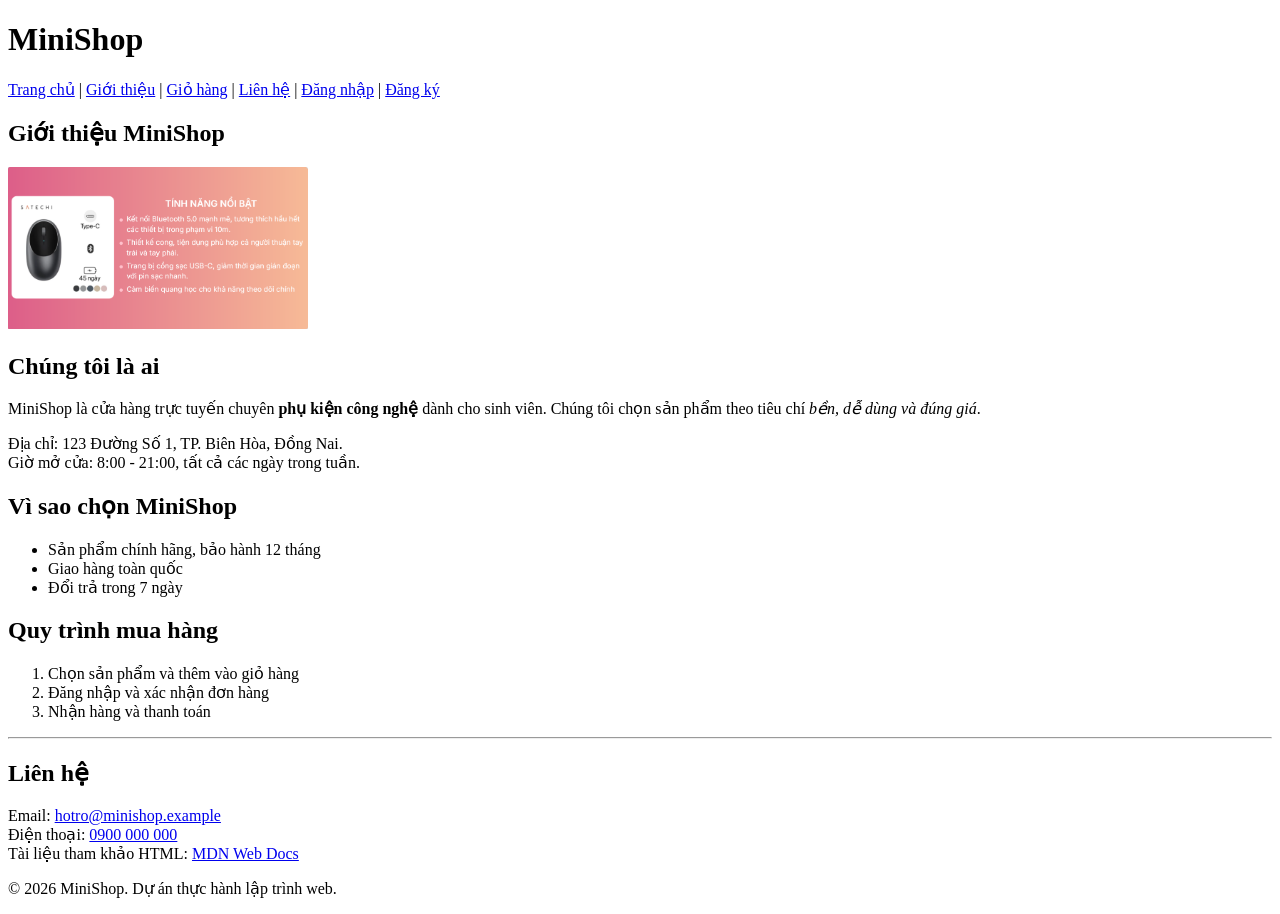
==== about.html @ 82457b3f "bài tập buổi 1" ====
<!DOCTYPE html>
<html lang="vi">
<head>
    <meta charset="UTF-8">
    <meta name="viewport" content="width=device-width, initial-scale=1.0">
    <title>Giới thiệu - MiniShop</title>
</head>
<body>
    <header class="site-header">
        <h1>MiniShop</h1>
        <nav class="main-nav">
            <a href="index.html">Trang chủ</a> | 
            <a href="about.html">Giới thiệu</a> |
            <a href="cart.html">Giỏ hàng</a> | 
            <a href="contact.html">Liên hệ</a> | 
            <a href="login.html">Đăng nhập</a> | 
            <a href="register.html">Đăng ký</a>
        </nav>
    </header>
    <main>
        <h2>Giới thiệu MiniShop</h2>
        <img src="images/Chuột không dây M1.png" alt="Chuột không dây M1" width="300">
        <h2>Chúng tôi là ai</h2>
        <p>
            MiniShop là cửa hàng trực tuyến chuyên <strong>phụ kiện công nghệ</strong> 
            dành cho sinh viên. Chúng tôi chọn sản phẩm theo tiêu chí 
            <em>bền, dễ dùng và đúng giá</em>.
        </p>
        <p>
            Địa chỉ: 123 Đường Số 1, TP. Biên Hòa, Đồng Nai.<br>
            Giờ mở cửa: 8:00 - 21:00, tất cả các ngày trong tuần.
        </p>
        <h2>Vì sao chọn MiniShop</h2>
        <ul>
            <li>Sản phẩm chính hãng, bảo hành 12 tháng</li>
            <li>Giao hàng toàn quốc</li>
            <li>Đổi trả trong 7 ngày</li>
        </ul>
        <h2>Quy trình mua hàng</h2>
        <ol>
            <li>Chọn sản phẩm và thêm vào giỏ hàng</li>
            <li>Đăng nhập và xác nhận đơn hàng</li>
            <li>Nhận hàng và thanh toán</li>
        </ol>
        <hr>
        <h2>Liên hệ</h2>
        <p>
            Email: <a href="mailto:hotro@minishop.example">hotro@minishop.example</a><br>
            Điện thoại: <a href="tel:0900000000">0900 000 000</a><br>
            Tài liệu tham khảo HTML: 
            <a href="https://developer.mozilla.org/vi/docs/Web/HTML" target="_blank">MDN Web Docs</a>
        </p>
    </main>
    <footer class="site-footer">
        <p>&copy; 2026 MiniShop. Dự án thực hành lập trình web.</p>
    </footer>
</body>
</html>
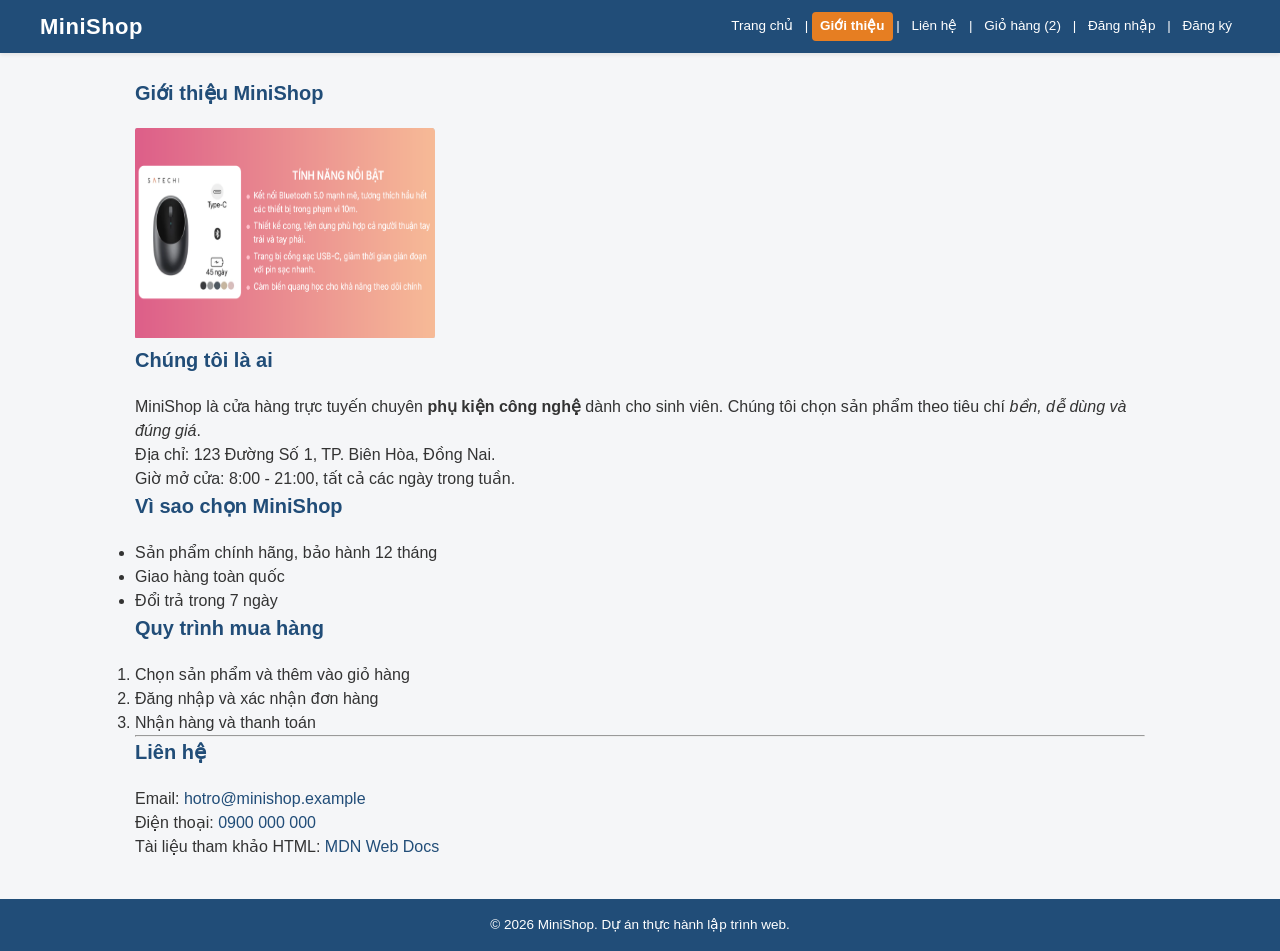
==== commit d25d2d88: "buổi 2 ccs+js" ====
--- a/about.html
+++ b/about.html
@@ -4,22 +4,24 @@
     <meta charset="UTF-8">
     <meta name="viewport" content="width=device-width, initial-scale=1.0">
     <title>Giới thiệu - MiniShop</title>
+    <link rel="stylesheet" href="css/style.css">
+    <script src="js/main.js" defer></script>
 </head>
 <body>
     <header class="site-header">
         <h1>MiniShop</h1>
         <nav class="main-nav">
             <a href="index.html">Trang chủ</a> | 
-            <a href="about.html">Giới thiệu</a> |
-            <a href="cart.html">Giỏ hàng</a> | 
+            <a href="about.html" class="active">Giới thiệu</a> | 
             <a href="contact.html">Liên hệ</a> | 
+            <a href="cart.html">Giỏ hàng (<span id="cart-count">0</span>)</a> | 
             <a href="login.html">Đăng nhập</a> | 
             <a href="register.html">Đăng ký</a>
         </nav>
     </header>
     <main>
         <h2>Giới thiệu MiniShop</h2>
-        <img src="images/Chuột không dây M1.png" alt="Chuột không dây M1" width="300">
+        <img src="images/Chu%E1%BB%99t%20kh%C3%B4ng%20d%C3%A2y%20M1.png" alt="Chuột không dây M1" width="300" height="210">
         <h2>Chúng tôi là ai</h2>
         <p>
             MiniShop là cửa hàng trực tuyến chuyên <strong>phụ kiện công nghệ</strong> 
@@ -48,7 +50,7 @@
             Email: <a href="mailto:hotro@minishop.example">hotro@minishop.example</a><br>
             Điện thoại: <a href="tel:0900000000">0900 000 000</a><br>
             Tài liệu tham khảo HTML: 
-            <a href="https://developer.mozilla.org/vi/docs/Web/HTML" target="_blank">MDN Web Docs</a>
+            <a href="https://developer.mozilla.org/vi/docs/Web/HTML" target="_blank" rel="noopener">MDN Web Docs</a>
         </p>
     </main>
     <footer class="site-footer">
--- a/css/style.css
+++ b/css/style.css
@@ -0,0 +1,346 @@
+:root {
+    --primary: #214d78;
+    --primary-hover: #16395b;
+    --accent: #e67e22;
+    --accent-hover: #cf6d17;
+    --text-color: #333333;
+    --text-muted: #64748b;
+    --bg-body: #f5f6f8;
+    --bg-white: #ffffff;
+    --border-color: #cbd5e1;
+    --border-light: #e2e8f0;
+    --danger: #d93829;
+}
+
+* {
+    margin: 0;
+    padding: 0;
+    box-sizing: border-box;
+}
+
+body {
+    font-family: Arial, Helvetica, sans-serif;
+    background-color: var(--bg-body);
+    color: var(--text-color);
+    line-height: 1.5;
+}
+
+a {
+    color: var(--primary);
+    text-decoration: none;
+}
+
+a:hover {
+    text-decoration: underline;
+}
+
+.site-header {
+    background-color: var(--primary);
+    color: #ffffff;
+    display: flex;
+    justify-content: space-between;
+    align-items: center;
+    padding: 10px 40px;
+    box-shadow: 0 2px 4px rgba(0, 0, 0, 0.08);
+}
+
+.site-header h1 {
+    font-size: 22px;
+    font-weight: 700;
+    margin: 0;
+    color: #ffffff;
+    letter-spacing: 0.5px;
+}
+
+.main-nav {
+    font-size: 13.5px;
+    color: #ffffff;
+}
+
+.main-nav a {
+    color: #ffffff;
+    text-decoration: none;
+    padding: 4px 8px;
+    border-radius: 4px;
+    display: inline-block;
+    transition: background-color 0.2s ease, opacity 0.2s ease;
+}
+
+.main-nav a:hover {
+    background-color: rgba(255, 255, 255, 0.15);
+    text-decoration: none;
+}
+
+.main-nav a.active {
+    background-color: var(--accent);
+    color: #ffffff;
+    font-weight: 600;
+    text-decoration: none;
+}
+
+main {
+    max-width: 1050px;
+    margin: 25px auto;
+    padding: 0 20px;
+    min-height: calc(100vh - 160px);
+}
+
+section h2,
+main > h2 {
+    color: var(--primary);
+    font-size: 20px;
+    font-weight: 700;
+    margin-bottom: 20px;
+}
+
+.product-list {
+    display: grid;
+    grid-template-columns: repeat(4, 1fr);
+    gap: 18px;
+}
+
+.product-card {
+    background-color: var(--bg-white);
+    border: 1px solid var(--border-light);
+    border-radius: 8px;
+    padding: 14px;
+    text-align: center;
+    display: flex;
+    flex-direction: column;
+    align-items: center;
+    box-shadow: 0 1px 3px rgba(0, 0, 0, 0.05);
+    transition: transform 0.2s ease, box-shadow 0.2s ease;
+}
+
+.product-card:hover {
+    transform: translateY(-3px);
+    box-shadow: 0 5px 15px rgba(0, 0, 0, 0.1);
+}
+
+.product-card img {
+    width: 100%;
+    height: 140px;
+    object-fit: cover;
+    border-radius: 6px;
+    margin-bottom: 12px;
+    background-color: #f8f9fa;
+}
+
+.product-card h3 {
+    font-size: 14.5px;
+    font-weight: 600;
+    color: #2d3748;
+    margin: 0 0 6px 0;
+    line-height: 1.3;
+}
+
+.product-card .price {
+    color: var(--danger);
+    font-size: 13.5px;
+    font-weight: bold;
+    margin: 0 0 12px 0;
+}
+
+.product-card a {
+    display: inline-block;
+    background-color: var(--primary);
+    color: #ffffff;
+    padding: 6px 16px;
+    font-size: 12.5px;
+    font-weight: 500;
+    border-radius: 4px;
+    text-decoration: none;
+    margin-top: auto;
+    transition: background-color 0.2s ease;
+}
+
+.product-card a:hover {
+    background-color: var(--primary-hover);
+    text-decoration: none;
+}
+
+.product-detail {
+    background-color: var(--bg-white);
+    border: 1px solid var(--border-light);
+    border-radius: 8px;
+    padding: 25px;
+    box-shadow: 0 1px 3px rgba(0, 0, 0, 0.05);
+}
+
+.product-detail h2 {
+    color: var(--primary);
+    margin-bottom: 15px;
+}
+
+.product-detail img {
+    max-width: 100%;
+    height: auto;
+    border-radius: 6px;
+    margin-bottom: 15px;
+}
+
+.product-detail .price {
+    font-size: 18px;
+    color: var(--text-color);
+    margin-bottom: 15px;
+}
+
+.product-detail .price strong {
+    color: var(--danger);
+}
+
+table {
+    width: 100%;
+    border-collapse: collapse;
+    margin: 15px 0 20px 0;
+    background-color: var(--bg-white);
+}
+
+table th,
+table td {
+    border: 1px solid var(--border-color);
+    padding: 10px 14px;
+    text-align: left;
+}
+
+table th {
+    background-color: var(--primary);
+    color: #ffffff;
+    font-weight: 600;
+}
+
+table tbody tr:nth-child(even) {
+    background-color: #f8fafc;
+}
+
+.cart-table input[type="number"] {
+    width: 65px;
+    padding: 5px;
+    border: 1px solid var(--border-color);
+    border-radius: 4px;
+    font-size: 14px;
+}
+
+.cart-actions {
+    margin-top: 15px;
+    display: flex;
+    gap: 10px;
+    align-items: center;
+}
+
+#clear-cart {
+    background-color: var(--text-muted);
+}
+
+#clear-cart:hover {
+    background-color: #475569;
+}
+
+.form {
+    background-color: var(--bg-white);
+    border: 1px solid var(--border-light);
+    border-radius: 8px;
+    padding: 25px 30px;
+    max-width: 550px;
+    box-shadow: 0 1px 3px rgba(0, 0, 0, 0.05);
+}
+
+.form p {
+    margin-bottom: 15px;
+}
+
+.form label {
+    font-weight: 600;
+    color: #475569;
+    display: inline-block;
+    margin-bottom: 4px;
+}
+
+.form input[type="text"],
+.form input[type="email"],
+.form input[type="password"],
+.form input[type="tel"],
+.form select,
+.form textarea {
+    width: 100%;
+    padding: 8px 12px;
+    border: 1px solid var(--border-color);
+    border-radius: 4px;
+    font-size: 14px;
+    font-family: inherit;
+    transition: border-color 0.2s ease, box-shadow 0.2s ease;
+}
+
+.form input:focus,
+.form select:focus,
+.form textarea:focus {
+    border-color: var(--primary);
+    outline: none;
+    box-shadow: 0 0 0 3px rgba(33, 77, 120, 0.15);
+}
+
+button,
+input[type="submit"] {
+    background-color: var(--primary);
+    color: #ffffff;
+    border: none;
+    padding: 8px 20px;
+    font-size: 14px;
+    font-weight: 600;
+    border-radius: 4px;
+    cursor: pointer;
+    transition: background-color 0.2s ease;
+}
+
+button:hover,
+input[type="submit"]:hover {
+    background-color: var(--primary-hover);
+}
+
+.site-footer {
+    background-color: var(--primary);
+    color: #ffffff;
+    text-align: center;
+    padding: 16px 20px;
+    margin-top: 40px;
+    font-size: 13.5px;
+}
+
+.site-footer p {
+    margin: 0;
+}
+
+@media (min-width: 901px) and (max-width: 1100px) {
+    .product-list {
+        grid-template-columns: repeat(3, 1fr);
+    }
+}
+
+@media (max-width: 900px) {
+    .site-header {
+        flex-direction: column;
+        gap: 10px;
+        padding: 14px 20px;
+        text-align: center;
+    }
+    .product-list {
+        grid-template-columns: repeat(2, 1fr);
+        gap: 14px;
+    }
+    main {
+        margin: 20px auto;
+        padding: 0 15px;
+    }
+}
+
+@media (max-width: 480px) {
+    .product-list {
+        grid-template-columns: 1fr;
+    }
+    .main-nav {
+        display: flex;
+        flex-wrap: wrap;
+        justify-content: center;
+        gap: 6px;
+    }
+}
